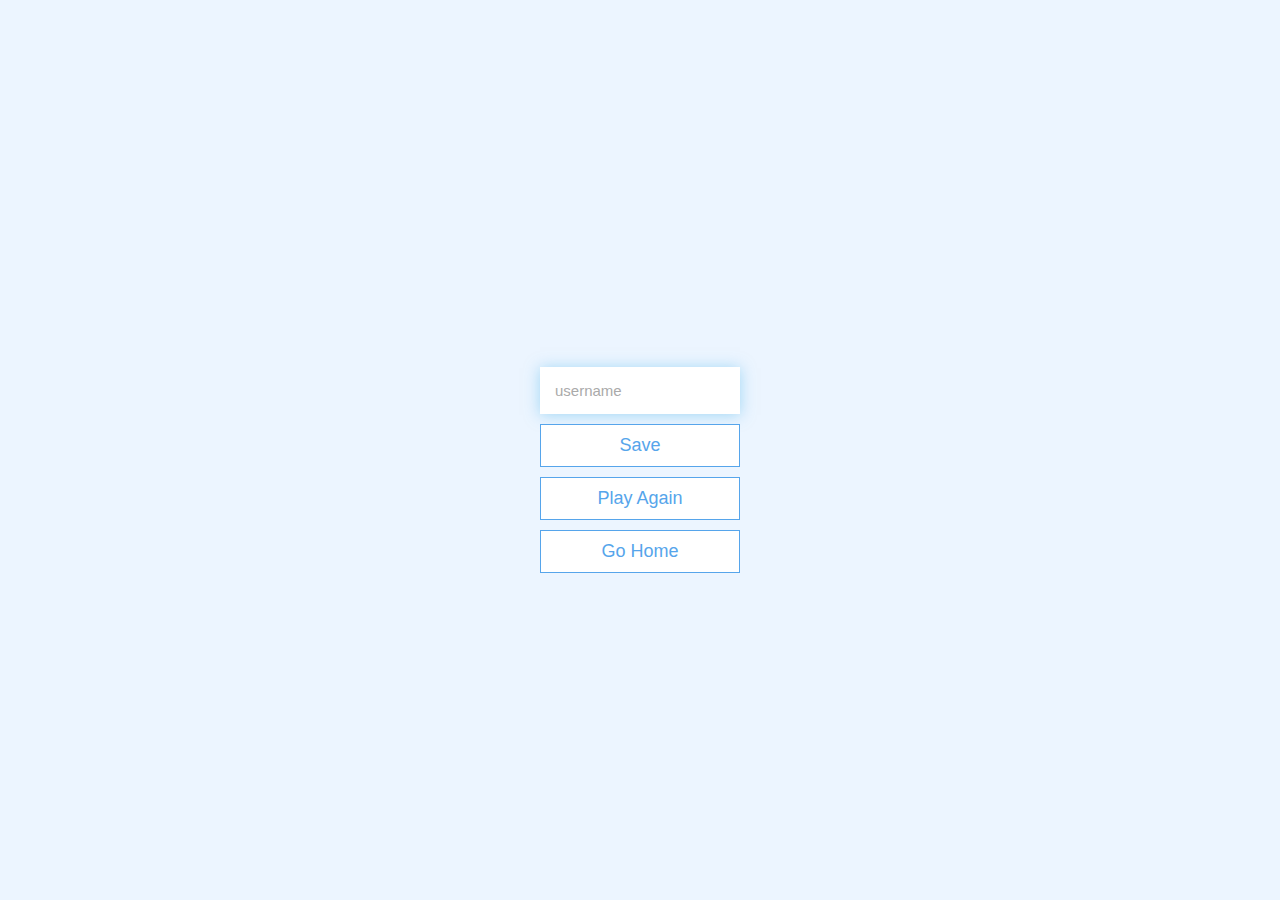
==== end.html @ 4e1e4b83 "Add files via upload" ====
<!DOCTYPE html>
<html>
<head>
<meta charset="UTF-8"/>
<title> Congrats! </title>
<link href ="app.css" rel = "stylesheet" />
</head>
<body>
<div class="container">
<div id="end" class="flex-center flex-column">
<h1 id="finalScore"></h1>
<form>
<input 
type="text"
name="username"
placeholder="username"
/>
<button 
type="submit" 
class="btn" 
id= "saveScoreBtn"
onclick="saveHighScore(event)"
disabled
> Save

</button>
</form>
<a class="btn" href="game.html">Play Again</a>
<a class="btn" href="/">Go Home</a>
</div>
</div>
<script src="end.js"></script>
</body>
</html>
---- app.css ----
:root{
background-color: #ecf5ff;
font-size: 62.5%;
}

*{
	 box-sizing: border-box;
	 font-family:Arial,Helvetica,sans-serif;
	 margin:0;
	 padding:0;
	 color:#333;
	 
}

h1,
h2,
h3,
h4 {
	margin-bottom:1rem;
}

h1{
	font-size: 5.4rem;
	color:#56a5eb;
	margin-bottom:5rem;
}

h1>span{
	font-size:2.4rem;
	font-weight: 500;
}

h2{
	font-size:4.2rem;
		margin-bottom:4rem;
		font-weight:700;
}

h3{
	font-size:2.8rem;
	font-weight:500;
}

.container {
	width:100vw;
	height:100vh;
	display:flex;
	justify-content:center;
	align-items:center;
	max-width:80rem;
	margin:0 auto;
	padding:2rem;
}

.container > * {
	width:100%;
}

.flex-column {
	display:flex;
	flex-direction:column;
}

.flex-center {
	justify-content:center;
	align-items:center;
}

.justify-center{
	justify-content:center;
}

.text-center{
	text-align:center;
}
.hidden{
	display:none;
}

.btn{
	font-size:1.8rem;
	padding:1rem 0;
	width:20rem;
	text-align:center;
	border: 0.1rem solid #56a5eb;
	margin-bottom: 1rem;
	text-decoration:none;
	color:#56a5eb;
	background-color:white;
}

.btn:hover{
	cursor:pointer;
	box-shadow:0 0.4rem 1.4 rem 0 rgba(86,185,235,0.5);
	transform: translateY(-0.1rem);
	transition:transform 150ms;
}

.btn[disabled]:hover{
	cursor:not-allowed;
	box-shadow:none;
	transform:none;
}
	
	
form {
  width:100%;
  display:flex;
  flex-direction:column;
  align-items:center;
  
}

input {
	margin-bottom:1rem;
	width:20rem;
	padding:1.5rem;
	font-size:1.5rem;
	border:none;
	box-shadow: 0 0.1rem 1.4rem 0 rgba(86,185,235,0.5);
}

input::placeholder {
	color:#aaa;
}
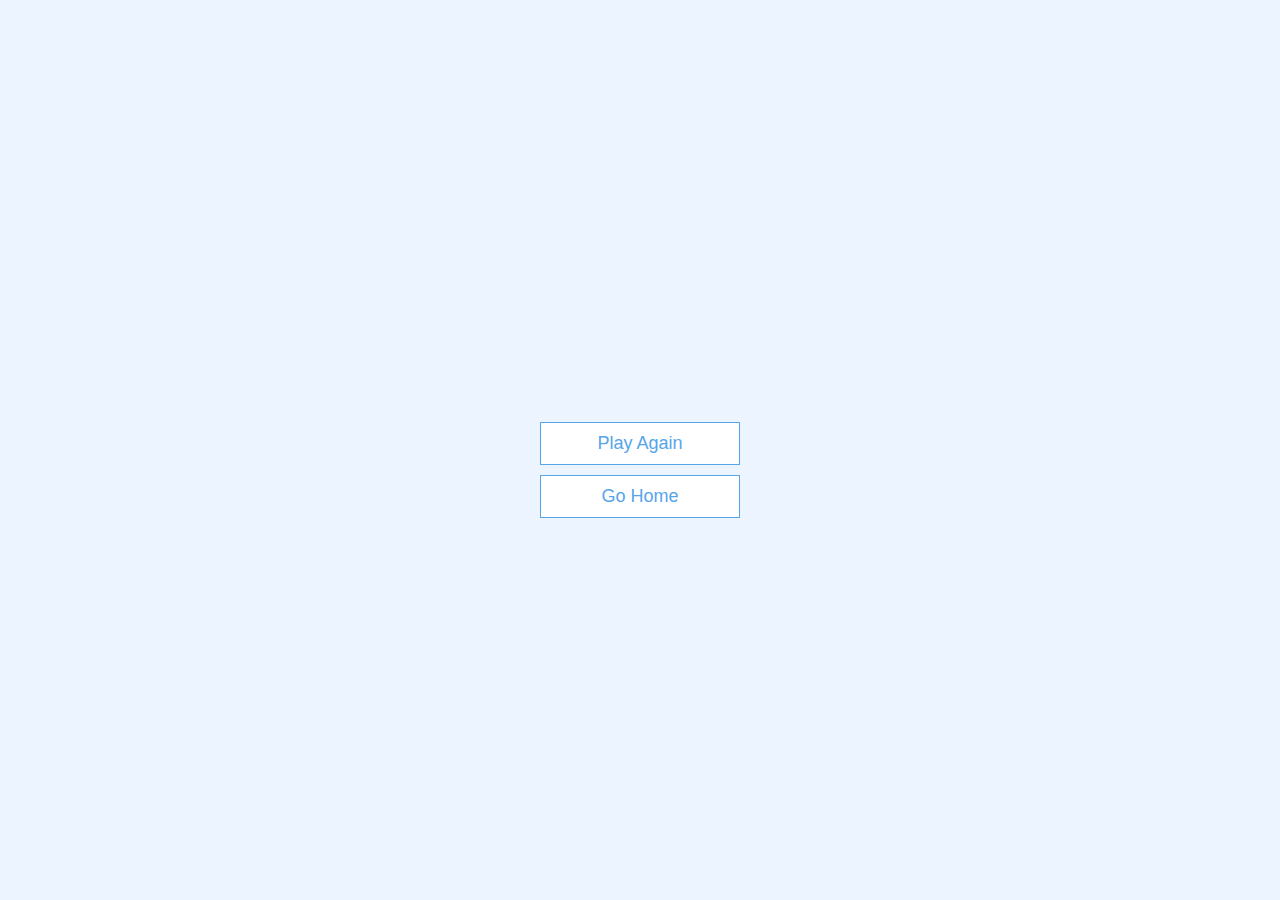
==== commit 5755bed2: "Add files via upload" ====
--- a/end.html
+++ b/end.html
@@ -9,24 +9,9 @@
 <div class="container">
 <div id="end" class="flex-center flex-column">
 <h1 id="finalScore"></h1>
-<form>
-<input 
-type="text"
-name="username"
-placeholder="username"
-/>
-<button 
-type="submit" 
-class="btn" 
-id= "saveScoreBtn"
-onclick="saveHighScore(event)"
-disabled
-> Save
 
-</button>
-</form>
 <a class="btn" href="game.html">Play Again</a>
-<a class="btn" href="/">Go Home</a>
+<a class="btn" href="index.html">Go Home</a>
 </div>
 </div>
 <script src="end.js"></script>
